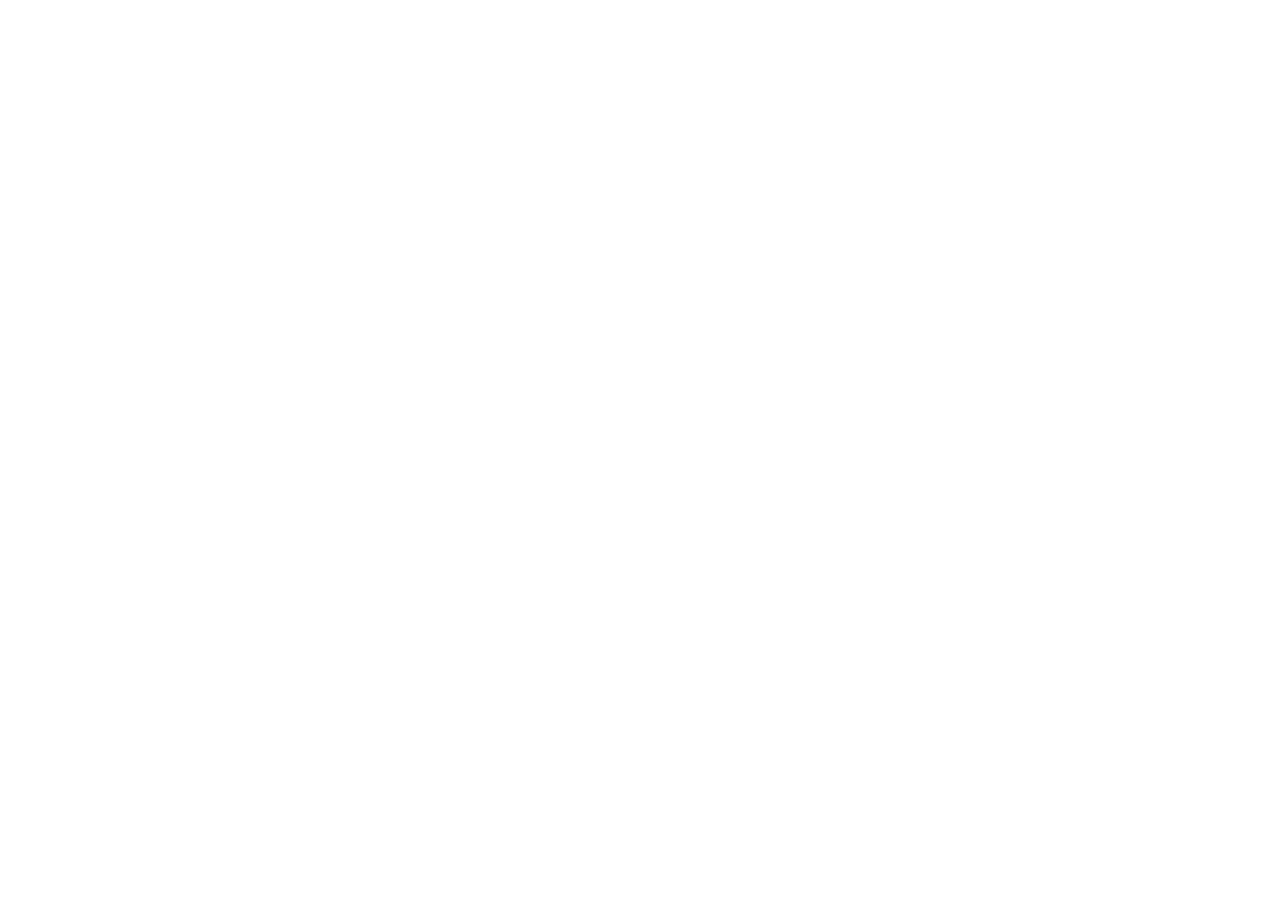
==== html/about.html @ cc3c7851 "Added additional HTML documents" ====
<!DOCTYPE html>
<html lang="en">
   <head>
      <meta charset="UTF-8">
      <meta name="viewport" content="width=device-width, initial-scale=1.0">
      <title>Document</title>
   </head>
   <body>
      
   </body>
</html>
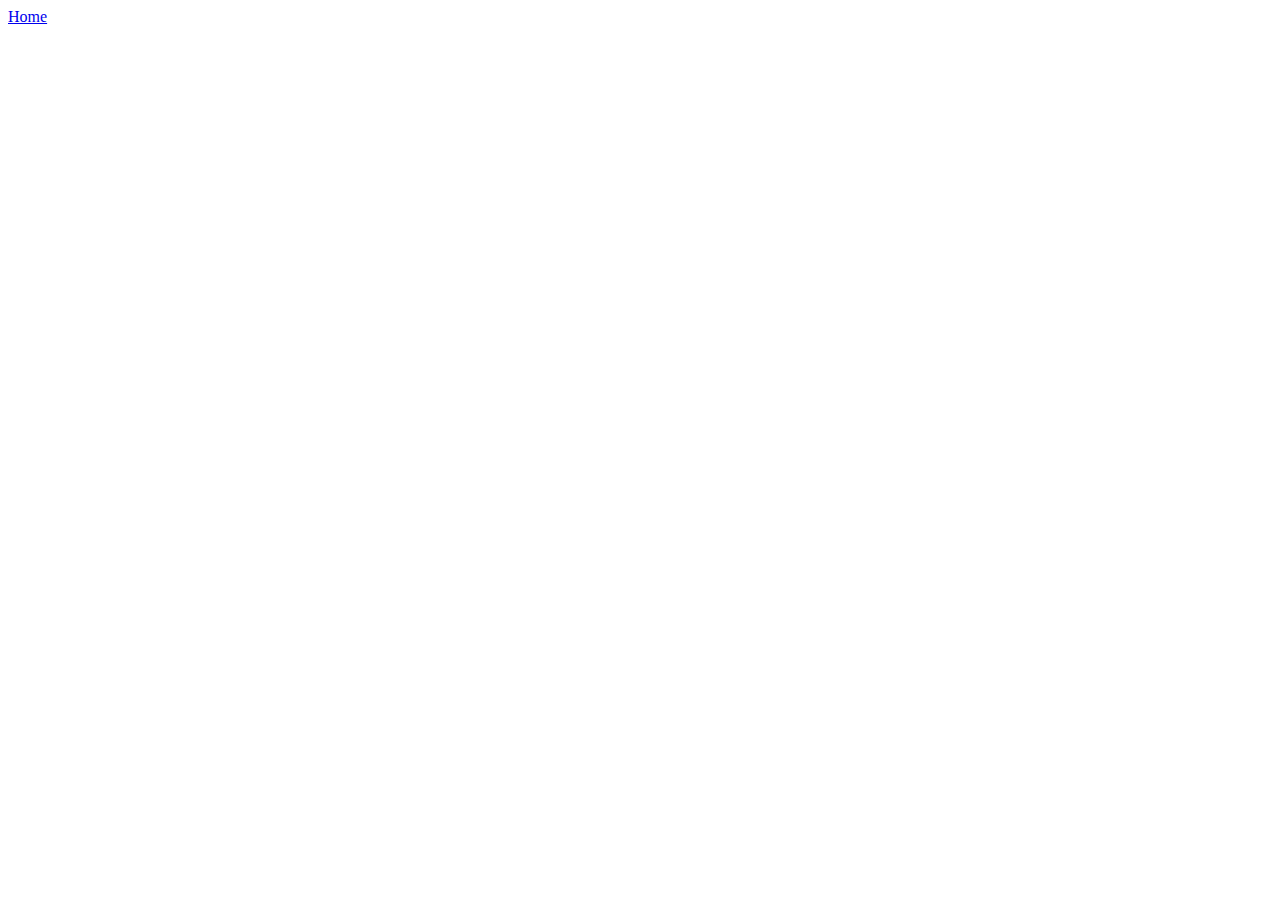
==== commit 92cc60cd: "Added location and newest cars section to site" ====
--- a/html/about.html
+++ b/html/about.html
@@ -6,6 +6,6 @@
       <title>Document</title>
    </head>
    <body>
-      
+      <a href="../index.html">Home</a>
    </body>
 </html>